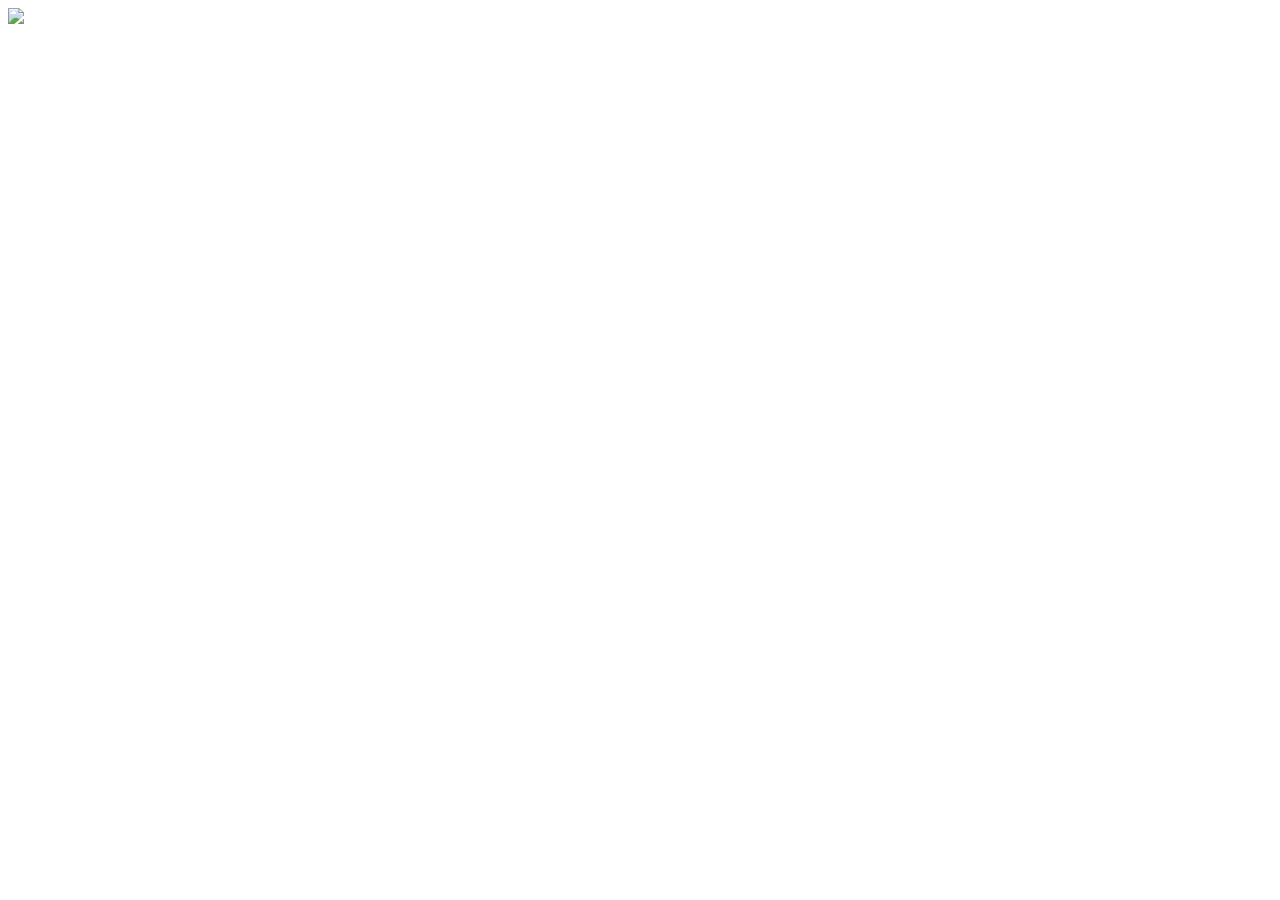
==== skin.html @ 134ab457 "Create skin.html" ====
<!DOCTYPE html>
<html lang="en">
  <head>
    <meta charset="UTF-8" />
    <meta http-equiv="X-UA-Compatible" content="IE=edge" />
    <meta name="viewport" content="width=device-width, initial-scale=1" />
    <title>Skins</title>
  </head>
  <body>
    <img src="Lemonnik.png" />
  </body>
</html>
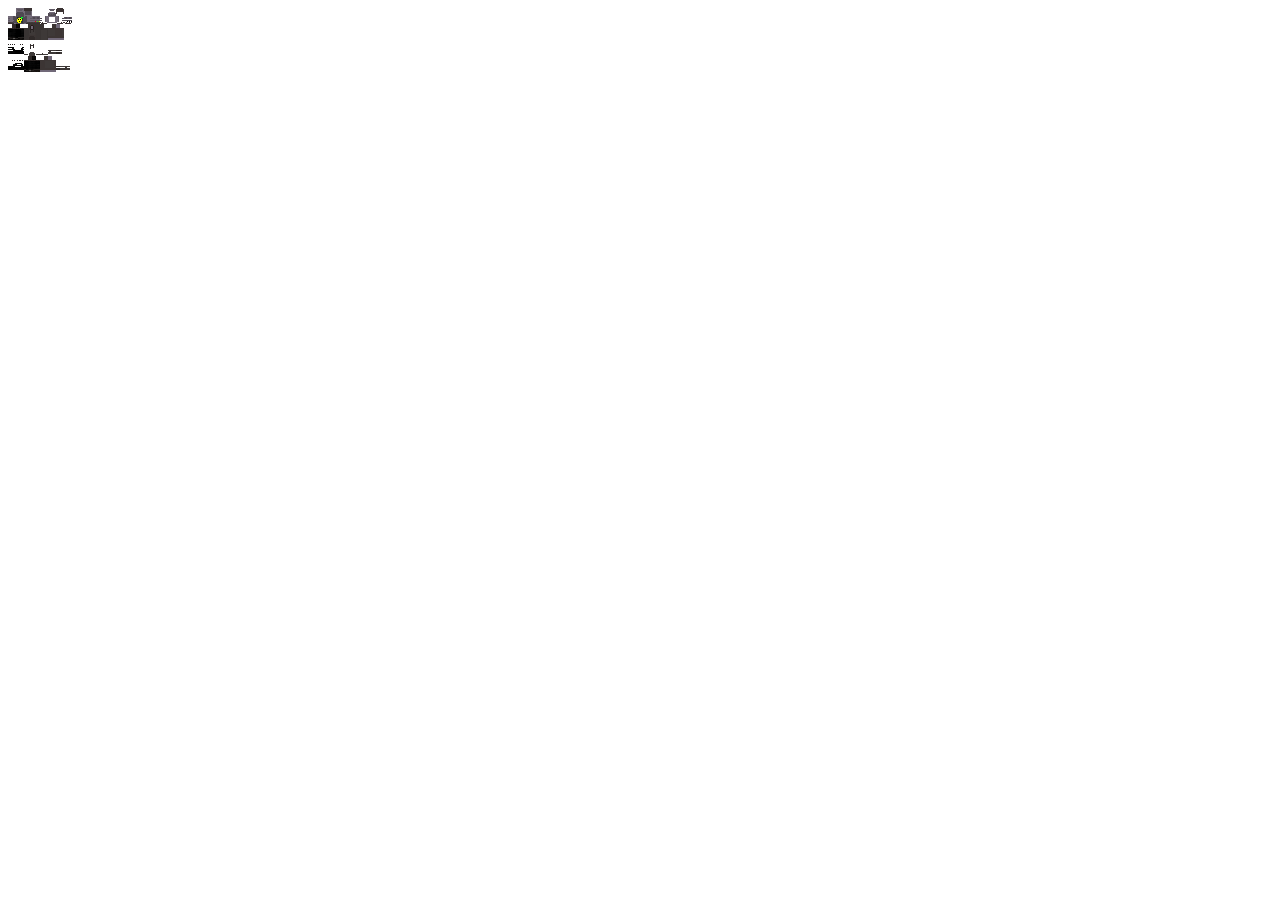
==== commit f7e57c9a: "Update skin.html" ====
--- a/skin.html
+++ b/skin.html
@@ -7,6 +7,6 @@
     <title>Skins</title>
   </head>
   <body>
-    <img src="Lemonnik.png" />
+    <img src="LemonGamer6484.png" />
   </body>
 </html>
